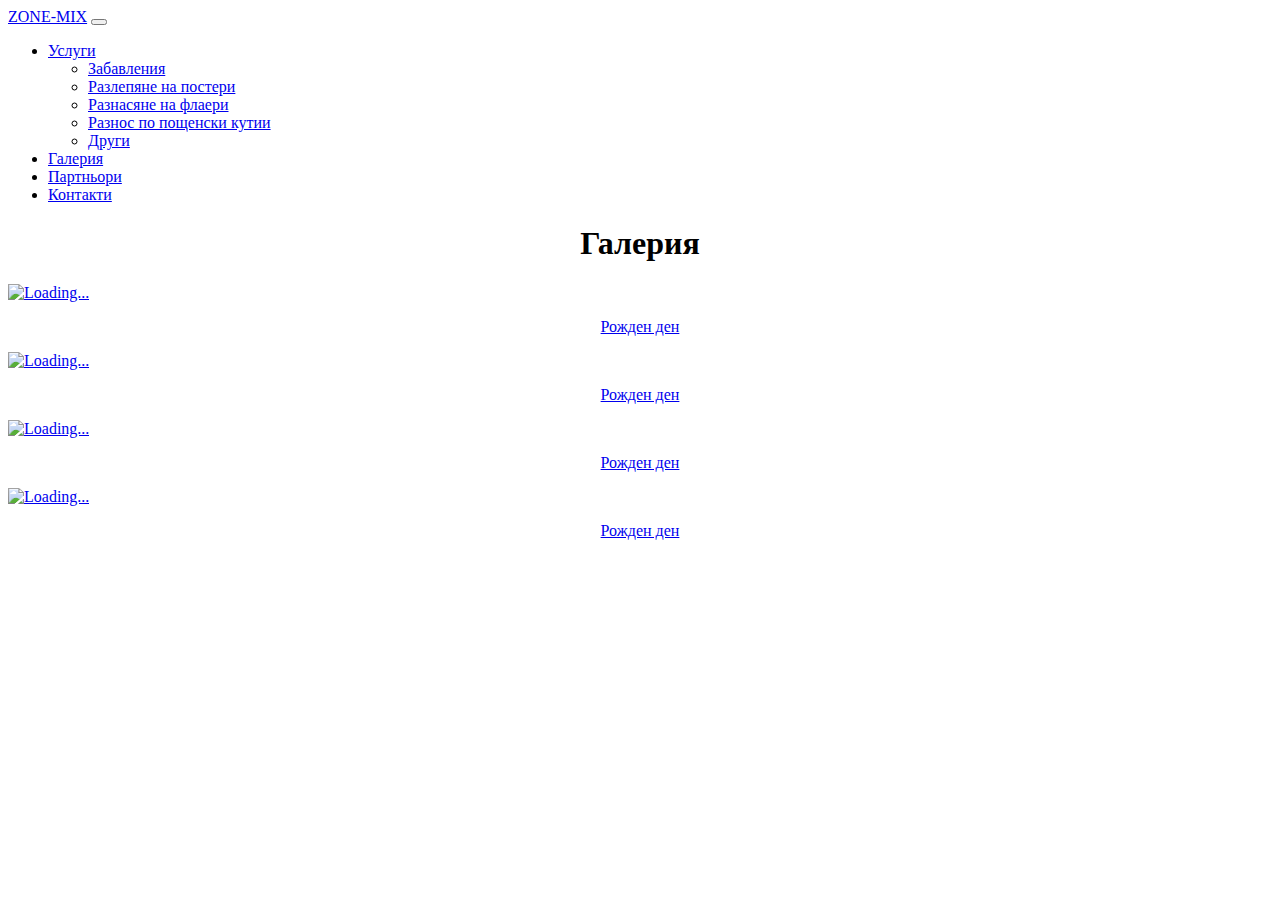
==== gallery.html @ 42730750 "Add files via upload" ====
<!DOCTYPE html>
<html>
<head>
	<title>Галерия</title>
	<meta charset="utf-8">
	<meta name="viewport" content="width=device-width, initial-scale=1.0">
	<link rel="stylesheet" type="text/css" href="css/bootstrap.min.css">
    <link rel="stylesheet" type="text/css" href="css/prettyPhoto.css">
    <link rel="stylesheet" type="text/css" href="css/style.css">
	<script type="text/javascript" src="js/jquery-1.12.3.min.js"></script>
	<script type="text/javascript" src="js/bootstrap.min.js"></script>
    <script type="text/javascript" src="js/lightbox.min.js"></script>
</head>
<body>
<div id="Wrapper">
	<nav class="navbar navbar-inverse navbar-fixed-top">
		<div class="container">
			<div class="navbar-header">
				<a href="index.html" class="navbar-brand">ZONE-MIX</a>
				<button type="button" class="navbar-toggle" data-toggle="collapse" data-target=".navHeaderCollapse">
					<span class="icon-bar"></span>
					<span class="icon-bar"></span>
					<span class="icon-bar"></span>
				</button>
			</div>
			<div class="collapse navbar-collapse navHeaderCollapse">
				<ul class="nav navbar-nav navbar-right">
					<li class="dropdown active">
						<a href="#" class="dropdown-toggle" data-toggle="dropdown">Услуги <b class="caret"></b></a>
						<ul class="dropdown-menu">
							<li><a href="services.html#fun">Забавления</a></li>
							<li><a href="services.html#posters">Разлепяне на постери</a></li>
							<li><a href="services.html#flaer">Разнасяне на флаери</a></li>
							<li><a href="services.html#postbox">Разнос по пощенски кутии</a></li>
							<li><a href="services.html#others">Други</a></li>
						</ul>
					</li>
					<li><a href="gallery.html">Галерия</a></li>
					<li><a href="partners.html">Партньори</a></li>
					<li><a href="contact.php">Контакти</a></li>
				</ul>
			</div>
		</div>
	</nav>
    <div class="container">
        <div class="row">
            <center><h1>Галерия</h1></center>
            <div class="col-xs-12 col-sm-6 col-md-3">
                <a href="gallery_1.html" class="thumbnail">
                <img src="img/carosel.jpg" alt="Loading...">
                <center><p>Рожден ден</p></center>
                </a>
            </div>
            <div class="col-xs-12 col-sm-6 col-md-3">
                <a href="gallery_2.html" class="thumbnail">
                <img src="img/carosel.jpg" alt="Loading...">
                <center><p>Рожден ден</p></center>
                </a>
            </div>
            <div class="col-xs-12 col-sm-6 col-md-3">
                <a href="#" class="thumbnail">
                <img src="img/carosel.jpg" alt="Loading...">
                <center><p>Рожден ден</p></center>
                </a>
            </div>
            <div class="col-xs-12 col-sm-6 col-md-3">
                <a href="#" class="thumbnail">
                <img src="img/carosel.jpg" alt="Loading...">
                <center><p>Рожден ден</p></center>
                </a>
            </div>
        </div>
    </div>
</div>
</body>
</html>
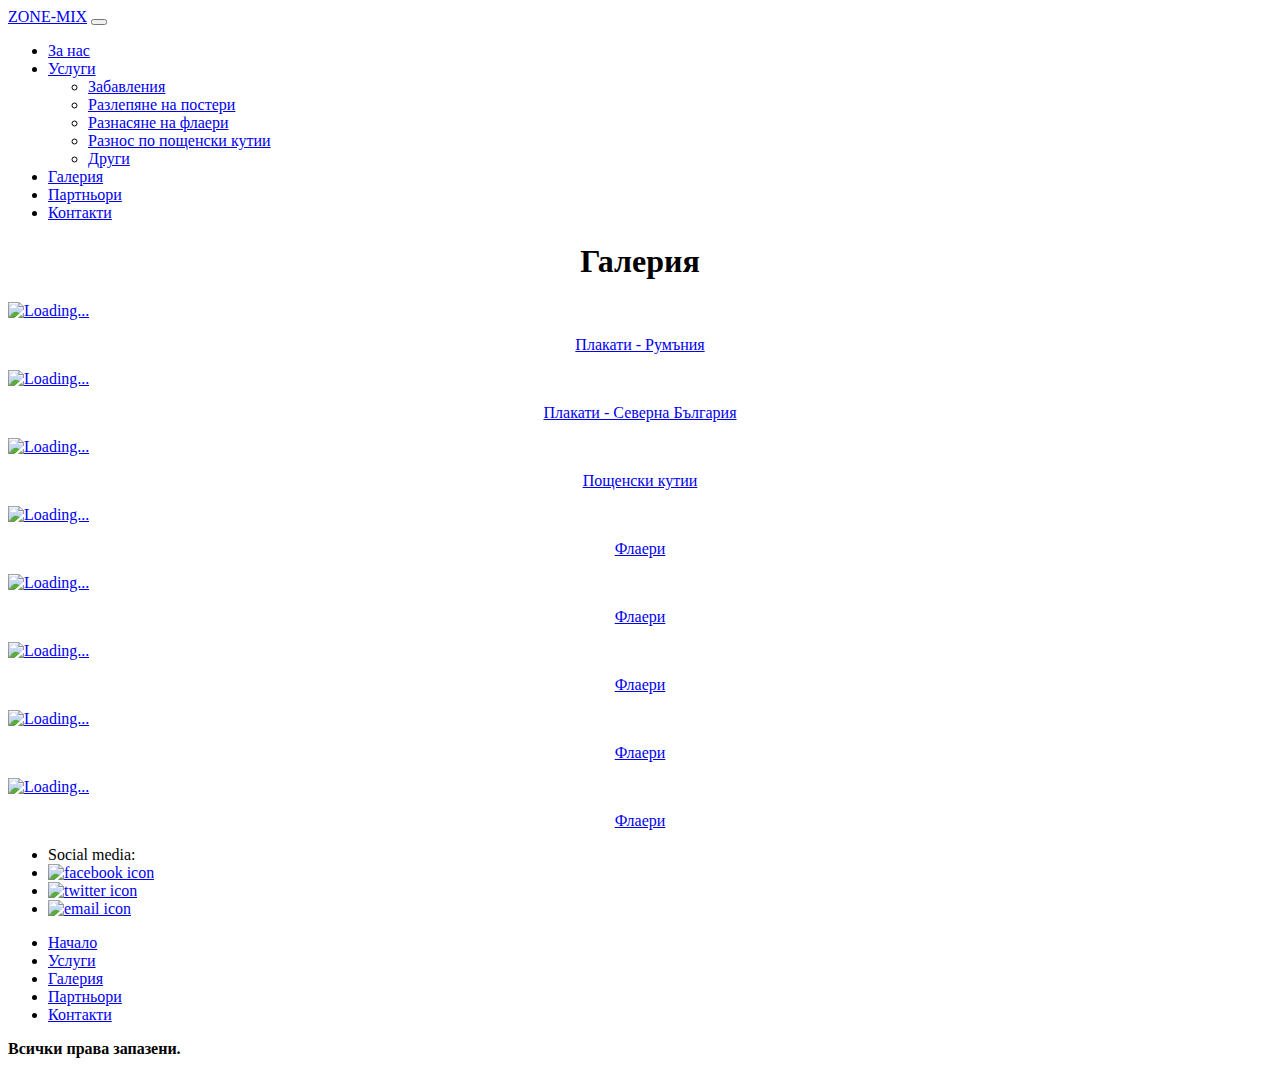
==== commit 76d9a324: "Update" ====
--- a/gallery.html
+++ b/gallery.html
@@ -25,17 +25,18 @@
 			</div>
 			<div class="collapse navbar-collapse navHeaderCollapse">
 				<ul class="nav navbar-nav navbar-right">
-					<li class="dropdown active">
+					<li><a href="aboutus.html">За нас</a></li>
+					<li class="dropdown">
 						<a href="#" class="dropdown-toggle" data-toggle="dropdown">Услуги <b class="caret"></b></a>
 						<ul class="dropdown-menu">
-							<li><a href="services.html#fun">Забавления</a></li>
-							<li><a href="services.html#posters">Разлепяне на постери</a></li>
-							<li><a href="services.html#flaer">Разнасяне на флаери</a></li>
-							<li><a href="services.html#postbox">Разнос по пощенски кутии</a></li>
-							<li><a href="services.html#others">Други</a></li>
+							<li><a href="party.html">Забавления</a></li>
+							<li><a href="posters.html">Разлепяне на постери</a></li>
+							<li><a href="pamphlets.html">Разнасяне на флаери</a></li>
+							<li><a href="postbox.html">Разнос по пощенски кутии</a></li>
+							<li><a href="index.html">Други</a></li>
 						</ul>
 					</li>
-					<li><a href="gallery.html">Галерия</a></li>
+					<li class="active"><a href="gallery.html">Галерия</a></li>
 					<li><a href="partners.html">Партньори</a></li>
 					<li><a href="contact.php">Контакти</a></li>
 				</ul>
@@ -46,31 +47,78 @@
         <div class="row">
             <center><h1>Галерия</h1></center>
             <div class="col-xs-12 col-sm-6 col-md-3">
-                <a href="gallery_1.html" class="thumbnail">
-                <img src="img/carosel.jpg" alt="Loading...">
-                <center><p>Рожден ден</p></center>
+                <a href="posters-romania.html" class="thumbnail">
+                <img src="gallery/posters/romania/carosel.jpg" alt="Loading...">
+                <center><p>Плакати - Румъния</p></center>
                 </a>
             </div>
             <div class="col-xs-12 col-sm-6 col-md-3">
-                <a href="gallery_2.html" class="thumbnail">
-                <img src="img/carosel.jpg" alt="Loading...">
-                <center><p>Рожден ден</p></center>
+                <a href="posters-bulgaria.html" class="thumbnail">
+                <img src="gallery/posters/romania/carosel.jpg" alt="Loading...">
+                <center><p>Плакати - Северна България</p></center>
                 </a>
             </div>
             <div class="col-xs-12 col-sm-6 col-md-3">
-                <a href="#" class="thumbnail">
-                <img src="img/carosel.jpg" alt="Loading...">
-                <center><p>Рожден ден</p></center>
+                <a href="postbox-gallery.html" class="thumbnail">
+                <img src="gallery/postbox/carosel.jpg" alt="Loading...">
+                <center><p>Пощенски кутии</p></center>
                 </a>
             </div>
             <div class="col-xs-12 col-sm-6 col-md-3">
-                <a href="#" class="thumbnail">
-                <img src="img/carosel.jpg" alt="Loading...">
-                <center><p>Рожден ден</p></center>
+                <a href="pamphlets-gallery.html" class="thumbnail">
+                <img src="gallery/pamphlets/carosel.jpg" alt="Loading...">
+                <center><p>Флаери</p></center>
                 </a>
             </div>
+						<div class="col-xs-12 col-sm-6 col-md-3">
+                <a href="pamphlets-gallery.html" class="thumbnail">
+                <img src="gallery/pamphlets/carosel.jpg" alt="Loading...">
+                <center><p>Флаери</p></center>
+                </a>
+            </div>
+						<div class="col-xs-12 col-sm-6 col-md-3">
+                <a href="pamphlets-gallery.html" class="thumbnail">
+                <img src="gallery/pamphlets/carosel.jpg" alt="Loading...">
+                <center><p>Флаери</p></center>
+                </a>
+            </div>
+						<div class="col-xs-12 col-sm-6 col-md-3">
+                <a href="pamphlets-gallery.html" class="thumbnail">
+                <img src="gallery/pamphlets/carosel.jpg" alt="Loading...">
+                <center><p>Флаери</p></center>
+                </a>
+            </div>
+						<div class="col-xs-12 col-sm-6 col-md-3">
+                <a href="pamphlets-gallery.html" class="thumbnail">
+                <img src="gallery/pamphlets/carosel.jpg" alt="Loading...">
+                <center><p>Флаери</p></center>
+                </a>
+            </div>
+						
         </div>
     </div>
 </div>
+
+<footer>
+        <ul class="sm col span_1_of_3">
+            <li>Social media:</li>
+            <li><a href="fb.com"><img src="images/facb.png" alt="facebook icon"></a></li>
+            <li><a href="twitter.com"><img src="images/tw.png" alt="twitter icon"></a></li>
+            <li><a href="gmail.com"><img src="images/email.png" alt="email icon"></a></li>
+        </ul>
+        </div>
+<ul class="nav col span_1_of_3">
+            <li><a href=".">Начало</a></li>
+            <li><a href="services.html">Услуги</a></li>
+            <li><a href="gallery.html">Галерия</a></li>
+            <li><a href="partners.html">Партньори</a></li>
+            <li><a href="contact.php">Контакти</a></li>
+</ul>
+<div class="col span_1_of_3">
+    </div>
+        </div>
+    <p><strong>Всички права запазени.</strong></p>
+</footer>
+
 </body>
 </html>
